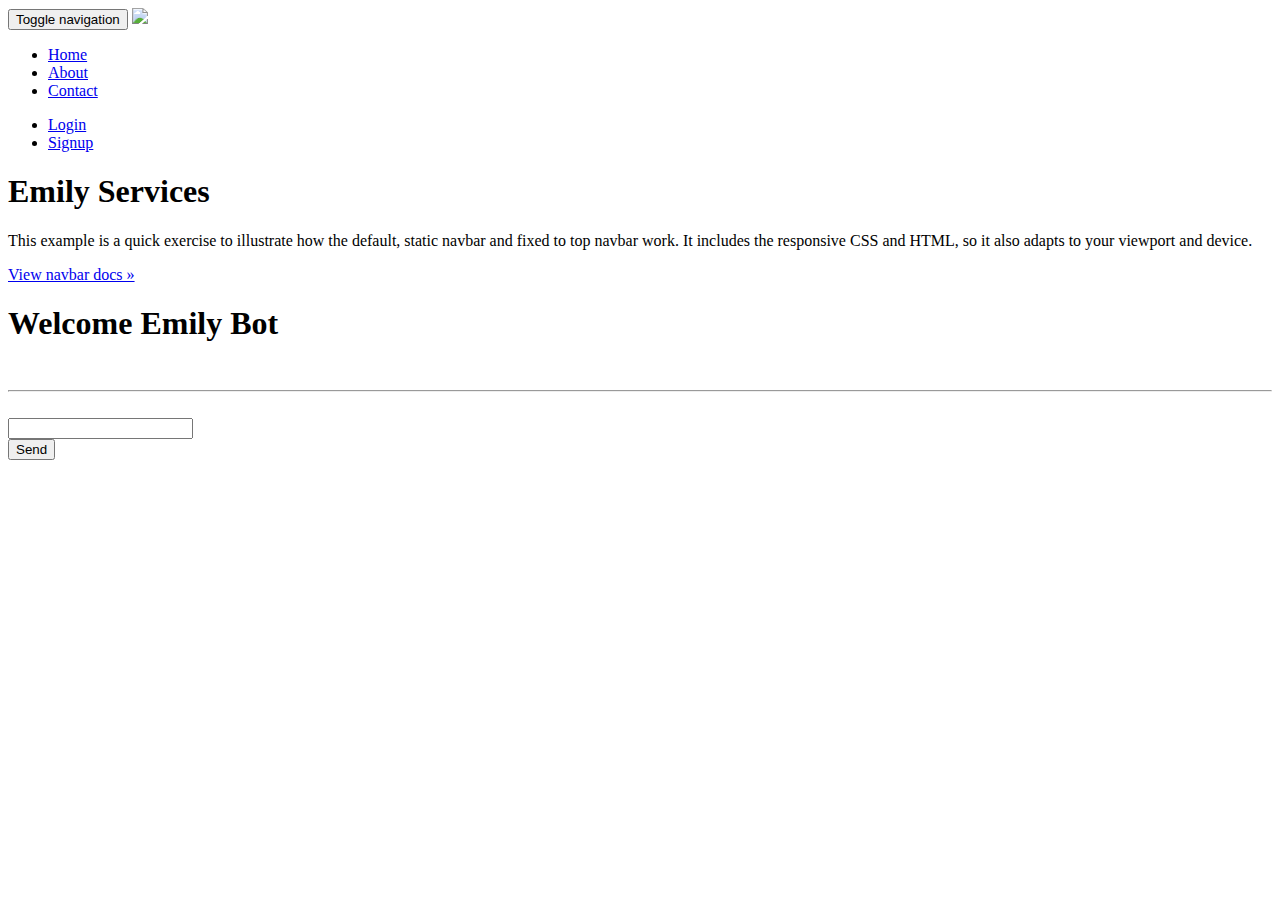
==== emily-chatbot/emily/templates/index.html @ b4557069 "initial commit :):)" ====
<!DOCTYPE html>
<html lang="en" dir="ltr">
  <head>
    <meta charset="utf-8">

    <meta charset="utf-8">
    <meta http-equiv="x-ua-compatible" content="ie=edge">
    <meta name="description" content="">
    <meta name="viewport" content="width=device-width, initial-scale=1">

    <title>Emily</title>

    <link rel="stylesheet" href="/static/css/bootstrap.css">
    <link rel="stylesheet" href="/static/css/bootstrap-them-min.css">
    <link rel="stylesheet" href="/static/css/main.css">

  </head>
  <body>
    <div class="container">
      <nav class="navbar navbar-default">
        <div class="container-fluid">
          <div class="navbar-header">
            <button type="button" class="navbar-toggle collapsed" data-toggle="collapse" data-target="#navbar" aria-expanded="false" aria-controls="navbar">
              <span class="sr-only">Toggle navigation</span>
              <span class="icon-bar"></span>
              <span class="icon-bar"></span>
              <span class="icon-bar"></span>
            </button>
            <span class="">
              <a class="navbar-brand" href="#">
                <img src="/static/images/emily.jpg" class="logo" height="43px">
              </a>
            </span>
 
          </div>
          <div id="navbar" class="navbar-collapse collapse">
            <ul class="nav navbar-nav">
              <li class="active"><a href="/">Home</a></li>
              <li><a href="/aboutus">About</a></li>
              <li><a href="/contact">Contact</a></li>
            </ul>
            <ul class="nav navbar-nav navbar-right">
              <li><a href="/login">Login</a></li>
              <li><a href="/register">Signup</a></li>
            </ul>
          </div><!--/.nav-collapse -->
        </div><!--/.container-fluid -->
      </nav>

      <!-- Main component for a primary marketing message or call to action -->
      <div class="jumbotron">
        <h1>Emily Services</h1>
        <p>This example is a quick exercise to illustrate how the default, static navbar and fixed to top navbar work. It includes the responsive CSS and HTML, so it also adapts to your viewport and device.</p>
        <p>
          <a class="btn btn-lg btn-primary" href="../../components/#navbar" role="button">View navbar docs &raquo;</a>
        </p>
      </div>

 
      <h1>Welcome Emily Bot</h1>
      <br>
      <hr>
      <br>

        <div class="row">
          <div class="col-lg-9">
            <input class="form-control" type="text" name="question" id="question">
          </div>
          <div class="col-lg-3">
            <button class="btn btn-primary btn-block" id="submit-button">Send</button>
          </div>
        </div>
        <br>
        <div class="row">
          <div class="col">
            <p id="response"></p>
          </div>
        </div>

    </div>
  </div> <!-- /container -->

    <script src="/static/js/jquery.min.js" ></script>

    <script src="/static/js/bootstrap.js"></script>


    <script>


      jQuery(document).ready(function() {

        $("#submit-button").click(function(e) {
          e.preventDefault();


          $.ajax({
              type: "POST",
              url: "/chatbot",
              data: {
                  question: $("#question").val()
              },
              success: function(result) {
                $("#response").append("<br>Me: "+$("#question").val()+ "<br> Karabo: "+result.response);
                $("#question").val("")
              },
              error: function(result) {
                  alert('error');
              }
          });



        });

      });


    </script>

  </body>
</html>
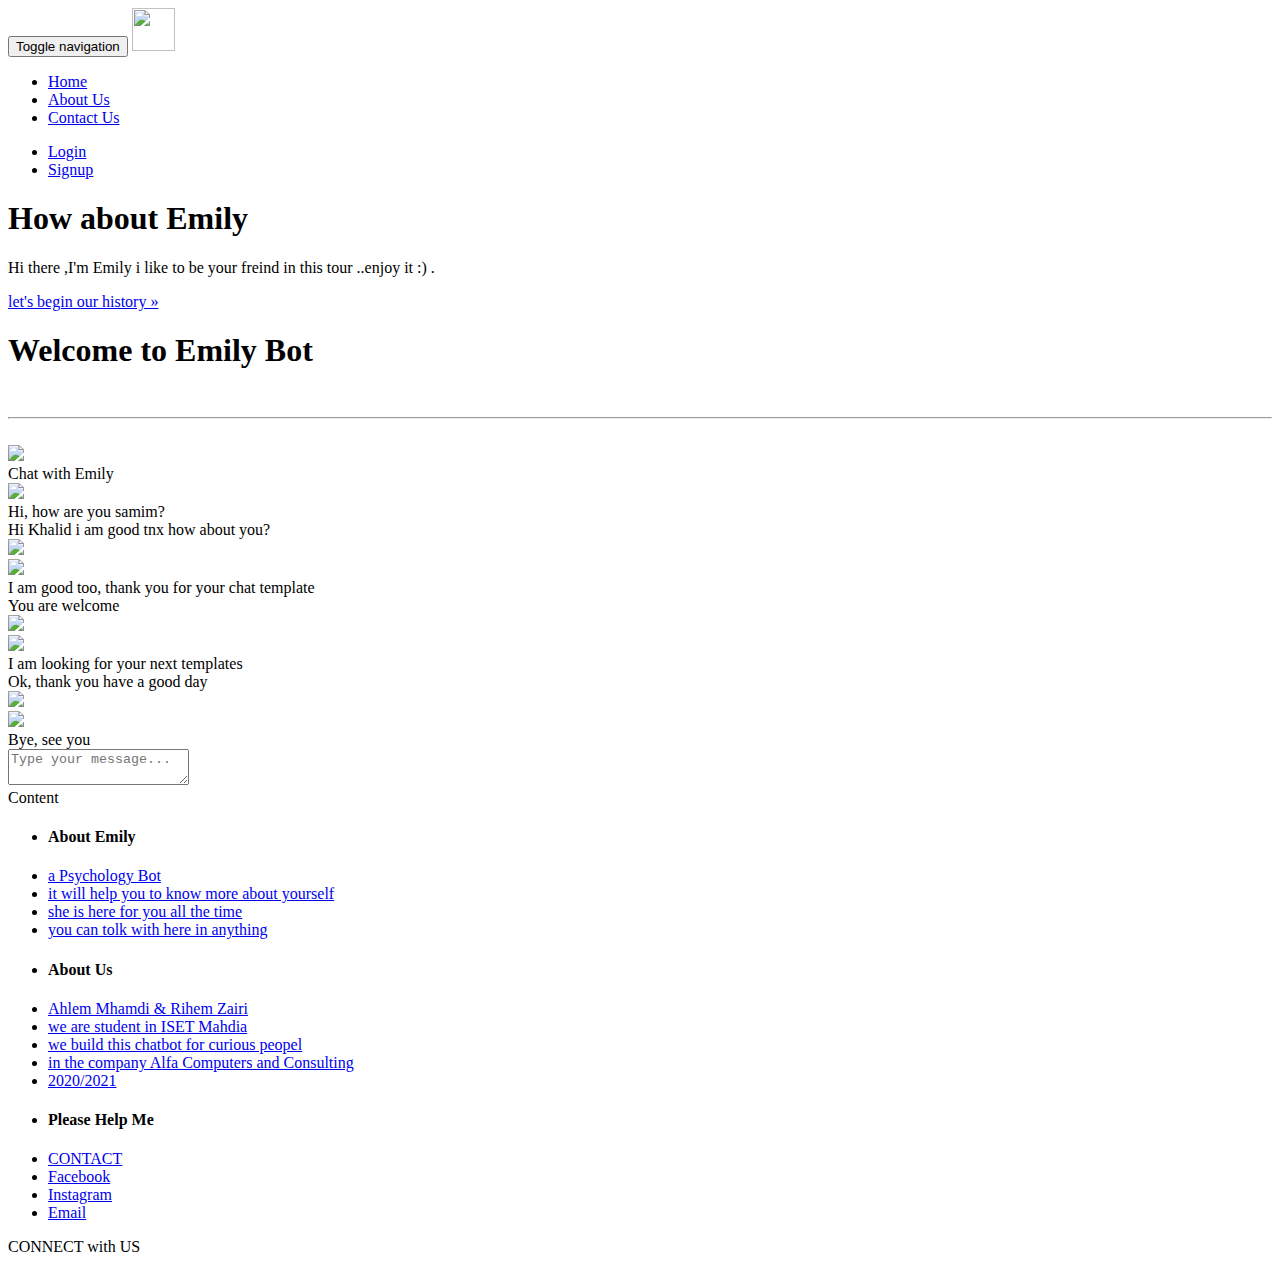
==== commit 3b63b1ec: "chat" ====
--- a/emily-chatbot/emily/templates/index.html
+++ b/emily-chatbot/emily/templates/index.html
@@ -3,7 +3,6 @@
   <head>
     <meta charset="utf-8">
 
-    <meta charset="utf-8">
     <meta http-equiv="x-ua-compatible" content="ie=edge">
     <meta name="description" content="">
     <meta name="viewport" content="width=device-width, initial-scale=1">
@@ -16,9 +15,10 @@
 
   </head>
   <body>
-    <div class="container">
+    <div class="container" >
       <nav class="navbar navbar-default">
         <div class="container-fluid">
+
           <div class="navbar-header">
             <button type="button" class="navbar-toggle collapsed" data-toggle="collapse" data-target="#navbar" aria-expanded="false" aria-controls="navbar">
               <span class="sr-only">Toggle navigation</span>
@@ -28,7 +28,7 @@
             </button>
             <span class="">
               <a class="navbar-brand" href="#">
-                <img src="/static/images/emily.jpg" class="logo" height="43px">
+                <img src="/static/images/emily.jpg" class="logo" height="43px" width="43px">
               </a>
             </span>
  
@@ -36,8 +36,8 @@
           <div id="navbar" class="navbar-collapse collapse">
             <ul class="nav navbar-nav">
               <li class="active"><a href="/">Home</a></li>
-              <li><a href="/aboutus">About</a></li>
-              <li><a href="/contact">Contact</a></li>
+              <li><a href="/aboutus">About Us</a></li>
+              <li><a href="/contact">Contact Us</a></li>
             </ul>
             <ul class="nav navbar-nav navbar-right">
               <li><a href="/login">Login</a></li>
@@ -49,20 +49,20 @@
 
       <!-- Main component for a primary marketing message or call to action -->
       <div class="jumbotron">
-        <h1>Emily Services</h1>
-        <p>This example is a quick exercise to illustrate how the default, static navbar and fixed to top navbar work. It includes the responsive CSS and HTML, so it also adapts to your viewport and device.</p>
+        <h1> How about Emily</h1>
+        <p>Hi there ,I'm Emily i like to be your freind in this tour ..enjoy it :) .</p>
         <p>
-          <a class="btn btn-lg btn-primary" href="../../components/#navbar" role="button">View navbar docs &raquo;</a>
+          <a class="btn btn-lg btn-primary" href="../../components/#navbar" role="button">let's begin our history  &raquo;</a>
         </p>
       </div>
 
  
-      <h1>Welcome Emily Bot</h1>
+      <h1>Welcome to Emily Bot</h1>
       <br>
       <hr>
       <br>
 
-        <div class="row">
+       <!-- <div class="row">
           <div class="col-lg-9">
             <input class="form-control" type="text" name="question" id="question">
           </div>
@@ -75,7 +75,114 @@
           <div class="col">
             <p id="response"></p>
           </div>
+        </div>-->
+
+
+
+        <div class="container-fluid h-100">
+          <div class="row justify-content-center h-100">
+            
+            <div class="col-md-8 col-xl-6 chat">
+              <div class="card">
+                <div class="card-header msg_head">
+                  <div class="d-flex bd-highlight">
+                    <div class="img_cont">
+                      <img src="static/images/emily.jpg" class="rounded-circle user_img">
+                      <span class="online_icon"></span>
+                    </div>
+                    <div class="user_info">
+                      <span>Chat with Emily</span>
+                    </div>
+                  
+                  </div>
+                  <span id="action_menu_btn"><i class="fas fa-ellipsis-v"></i></span>
+                  
+                </div>
+                <div class="card-body msg_card_body">
+                  <div class="d-flex justify-content-start mb-4">
+                    <div class="img_cont_msg">
+                      <img src="static/images/emily.jpg" class="rounded-circle user_img_msg">
+                    </div>
+                    <div class="msg_cotainer">
+                      Hi, how are you samim?
+                      
+                    </div>
+                  </div>
+                  <div class="d-flex justify-content-end mb-4">
+                    <div class="msg_cotainer_send">
+                      Hi Khalid i am good tnx how about you?
+                      
+                    </div>
+                    <div class="img_cont_msg">
+                  <img src="static/images/curious.png"
+                                class="rounded-circle user_img_msg">
+                    </div>
+                  </div>
+                  <div class="d-flex justify-content-start mb-4">
+                    <div class="img_cont_msg">
+                      <img src="static/images/emily.jpg" class="rounded-circle user_img_msg">
+                    </div>
+                    <div class="msg_cotainer">
+                      I am good too, thank you for your chat template
+                    
+                    </div>
+                  </div>
+                  <div class="d-flex justify-content-end mb-4">
+                    <div class="msg_cotainer_send">
+                      You are welcome
+                      
+                    </div>
+                    <div class="img_cont_msg">
+                  <img src="static/images/curious.png" class="rounded-circle user_img_msg">
+                    </div>
+                  </div>
+                  <div class="d-flex justify-content-start mb-4">
+                    <div class="img_cont_msg">
+                      <img src="static/images/emily.jpg" class="rounded-circle user_img_msg">
+                    </div>
+                    <div class="msg_cotainer">
+                      I am looking for your next templates
+                      
+                    </div>
+                  </div>
+                  <div class="d-flex justify-content-end mb-4">
+                    <div class="msg_cotainer_send">
+                      Ok, thank you have a good day
+                      
+                    </div>
+                    <div class="img_cont_msg">
+                <img src="static/images/curious.png" class="rounded-circle user_img_msg">
+                    </div>
+                  </div>
+                  <div class="d-flex justify-content-start mb-4">
+                    <div class="img_cont_msg">
+                      <img src="static/images/curious.jpg"
+                                        class="rounded-circle user_img_msg">
+                    </div>
+                    <div class="msg_cotainer">
+                      Bye, see you
+                      
+                    </div>
+                  </div>
+                </div>
+                <div class="card-footer">
+                  <div class="input-group">
+                    <div class="input-group-append">
+                      <span class="input-group-text attach_btn"><i class="fas fa-paperclip"></i></span>
+                    </div>
+                    <textarea name="" class="form-control type_msg" placeholder="Type your message..."></textarea>
+                    <div class="input-group-append">
+                      <span class="input-group-text send_btn"><i class="fas fa-location-arrow"></i></span>
+                    </div>
+                  </div>
+                </div>
+              </div>
+            </div>
+          </div>
         </div>
+
+
+
 
     </div>
   </div> <!-- /container -->
@@ -85,38 +192,61 @@
     <script src="/static/js/bootstrap.js"></script>
 
 
-    <script>
-
-
-      jQuery(document).ready(function() {
-
-        $("#submit-button").click(function(e) {
-          e.preventDefault();
-
-
-          $.ajax({
-              type: "POST",
-              url: "/chatbot",
-              data: {
-                  question: $("#question").val()
-              },
-              success: function(result) {
-                $("#response").append("<br>Me: "+$("#question").val()+ "<br> Karabo: "+result.response);
-                $("#question").val("")
-              },
-              error: function(result) {
-                  alert('error');
-              }
-          });
-
-
-
-        });
-
-      });
-
-
-    </script>
-
+    <script src="/static/js/emily_chat_bot.js"></script>
   </body>
+  <main>
+    Content
+  </main>
+<!--Some of this HTML is directly from Pavilion.  You can change it to whatever you want if you want to mimic this design.-->
+<footer class="flex-rw">
+  
+  <ul class="footer-list-top">
+    <li>
+      <h4 class="footer-list-header">About Emily</h4></li>
+    <li><a href='/shop/about-mission' class="generic-anchor footer-list-anchor" itemprop="significantLink">a Psychology Bot</a></li>
+    <li><a href='/promos.html' class="generic-anchor footer-list-anchor" itemprop="significantLink">it will help you to know more about yourself</a></li>
+    <li><a href='/retailers/new-retailers.html' class="generic-anchor footer-list-anchor" itemprop="significantLink">she is here for you all the time</a></li>
+
+    <li><a href='/job-openings.html' itemprop="significantLink" class="generic-anchor footer-list-anchor">you can tolk with here in anything</a></li>
+
+    
+  </ul>
+  <ul class="footer-list-top">
+    <li>
+      <h4 class="footer-list-header">About Us</h4></li>
+
+
+    <li><a href='/Angels/cat/id/70' class="generic-anchor footer-list-anchor">Ahlem Mhamdi & Rihem Zairi</a></li>
+    <li><a href='/Home-Decor/cat/id/64' class="generic-anchor footer-list-anchor">we are student in ISET Mahdia</a></li>
+    <li><a href='/Mugs/cat/id/32' class="generic-anchor footer-list-anchor">we build this chatbot for curious peopel</a></li>
+    <li><a href='/Pet-Lover/cat/id/108' class="generic-anchor footer-list-anchor">in the company Alfa Computers and Consulting</a></li>
+    <li><a href='/Ladies-Accessories/cat/id/117' class="generic-anchor footer-list-anchor" target="_blank">2020/2021</a></li>
+  </ul>
+  <ul class="footer-list-top">
+    <li id='help'>
+      <h4 class="footer-list-header">Please Help Me</h4></li>
+    <li><a href='/shop/about-contact' class="generic-anchor footer-list-anchor" itemprop="significantLink">CONTACT</a></li>
+    <li id='find-a-store'><a href='/shop/store-locator' class="generic-anchor footer-list-anchor" itemprop="significantLink">Facebook</a></li>
+    <li id='user-registration'><a href='/shop/user-registration?URL=' class="generic-anchor footer-list-anchor" itemprop="significantLink">Instagram</a></li>
+    <li id='order-tracking'><a href='/shop/order-status' itemprop="significantLink" class="generic-anchor footer-list-anchor">Email</a></li>
+  </ul>
+  <section class="footer-social-section flex-rw">
+      <span class="footer-social-overlap footer-social-connect">
+      CONNECT <span class="footer-social-small">with</span> US
+      </span>
+      <span class="footer-social-overlap footer-social-icons-wrapper">
+      <a href="https://www.pinterest.com/paviliongift/" class="generic-anchor" target="_blank" title="Pinterest" itemprop="significantLink"><i class="fa fa-pinterest"></i></a>
+      <a href="https://www.facebook.com/paviliongift" class="generic-anchor" target="_blank" title="Facebook" itemprop="significantLink"><i class="fa fa-facebook"></i></a>
+      <a href="https://twitter.com/PavilionGiftCo" class="generic-anchor" target="_blank" title="Twitter" itemprop="significantLink"><i class="fa fa-twitter"></i></a>
+      <a href="http://instagram.com/paviliongiftcompany" class="generic-anchor" target="_blank" title="Instagram" itemprop="significantLink"><i class="fa fa-instagram"></i></a>
+      <a href="https://www.youtube.com/channel/UCYgUODvd0qXbu_LkUWpTVEg" class="generic-anchor" target="_blank" title="Youtube" itemprop="significantLink"><i class="fa fa-youtube"></i></a>
+      <a href="https://plus.google.com/+Paviliongift/posts" class="generic-anchor" target="_blank" title="Google Plus" itemprop="significantLink"><i class="fa fa-google-plus"></i></a>
+      </span>
+  </section>
+  <section class="footer-bottom-section flex-rw">
+<div class="footer-bottom-wrapper">   
+<i class="fa fa-copyright" role="copyright">
+ 
+  </section>
+</footer>
 </html>
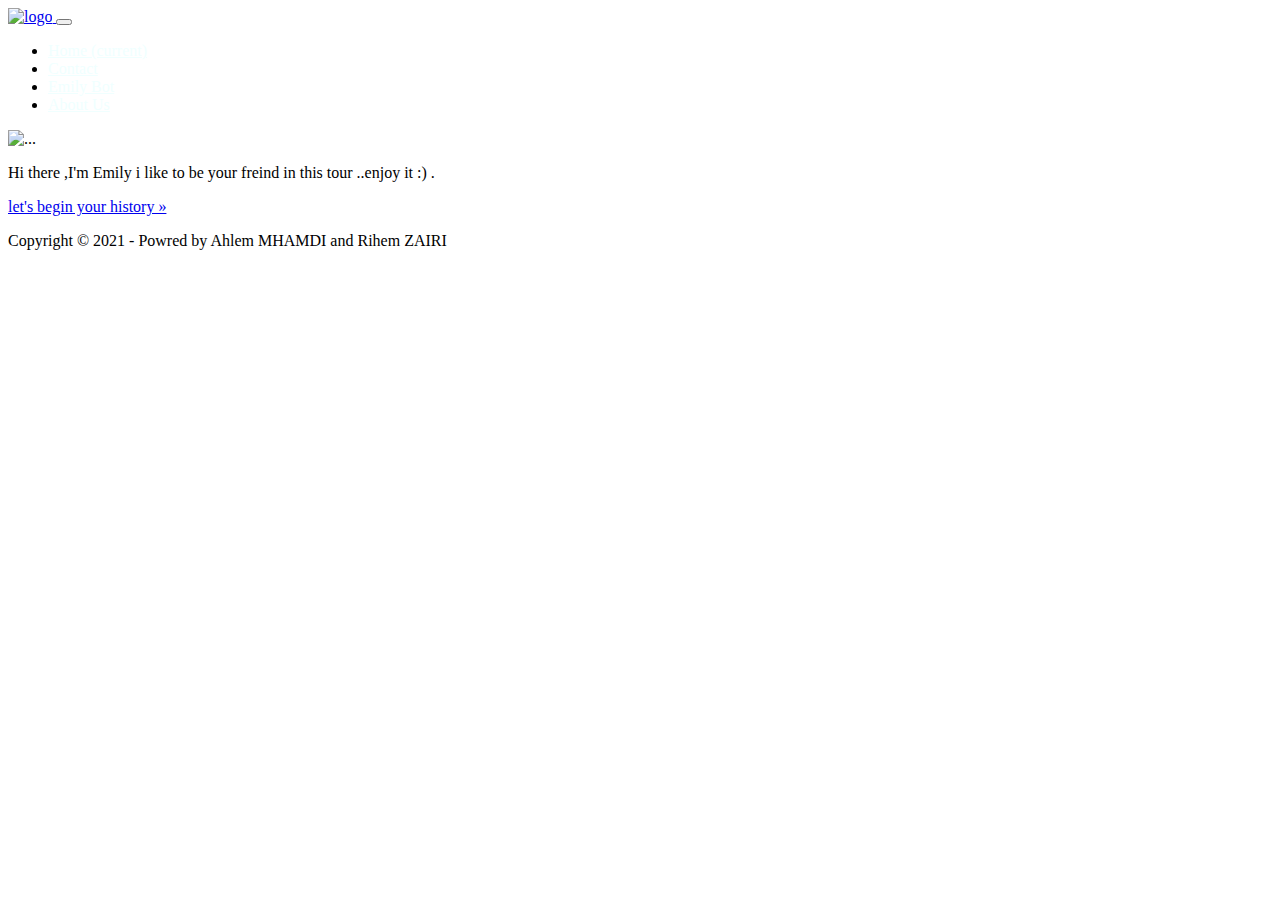
==== commit 475553e7: "fix chat bot" ====
--- a/emily-chatbot/emily/templates/index.html
+++ b/emily-chatbot/emily/templates/index.html
@@ -1,252 +1,82 @@
 <!DOCTYPE html>
 <html lang="en" dir="ltr">
-  <head>
-    <meta charset="utf-8">
 
-    <meta http-equiv="x-ua-compatible" content="ie=edge">
-    <meta name="description" content="">
-    <meta name="viewport" content="width=device-width, initial-scale=1">
+<head>
+  <meta charset="utf-8">
 
-    <title>Emily</title>
+  <meta http-equiv="x-ua-compatible" content="ie=edge">
+  <meta name="description" content="">
+  <meta name="viewport" content="width=device-width, initial-scale=1">
 
-    <link rel="stylesheet" href="/static/css/bootstrap.css">
-    <link rel="stylesheet" href="/static/css/bootstrap-them-min.css">
-    <link rel="stylesheet" href="/static/css/main.css">
+  <title>Emily</title>
 
-  </head>
-  <body>
-    <div class="container" >
-      <nav class="navbar navbar-default">
-        <div class="container-fluid">
+  <!--<link rel="stylesheet" href="/static/css/bootstrap4/bootstrap.min.4.1.3.css">-->
+  <link rel="stylesheet" href="https://cdn.jsdelivr.net/npm/bootstrap@4.6.0/dist/css/bootstrap.min.css" integrity="sha384-B0vP5xmATw1+K9KRQjQERJvTumQW0nPEzvF6L/Z6nronJ3oUOFUFpCjEUQouq2+l" crossorigin="anonymous">
+  <link rel="stylesheet" href="/static/css/main.css">
+  <link rel="stylesheet" type="text/css" href="/static/css/bootstrap4/jquery.mCustomScrollbar.min.3.1.5.css">
+  <link rel="stylesheet" href="https://use.fontawesome.com/releases/v5.5.0/css/all.css" integrity="sha384-B4dIYHKNBt8Bc12p+WXckhzcICo0wtJAoU8YZTY5qE0Id1GSseTk6S+L3BlXeVIU" crossorigin="anonymous">
 
-          <div class="navbar-header">
-            <button type="button" class="navbar-toggle collapsed" data-toggle="collapse" data-target="#navbar" aria-expanded="false" aria-controls="navbar">
-              <span class="sr-only">Toggle navigation</span>
-              <span class="icon-bar"></span>
-              <span class="icon-bar"></span>
-              <span class="icon-bar"></span>
-            </button>
-            <span class="">
-              <a class="navbar-brand" href="#">
-                <img src="/static/images/emily.jpg" class="logo" height="43px" width="43px">
-              </a>
-            </span>
- 
-          </div>
-          <div id="navbar" class="navbar-collapse collapse">
-            <ul class="nav navbar-nav">
-              <li class="active"><a href="/">Home</a></li>
-              <li><a href="/aboutus">About Us</a></li>
-              <li><a href="/contact">Contact Us</a></li>
-            </ul>
-            <ul class="nav navbar-nav navbar-right">
-              <li><a href="/login">Login</a></li>
-              <li><a href="/register">Signup</a></li>
-            </ul>
-          </div><!--/.nav-collapse -->
-        </div><!--/.container-fluid -->
-      </nav>
+  <link rel="stylesheet" href="/static/css/bootstrap-them-min.css">
+  <link rel="stylesheet" href="/static/css/main.css">
 
-      <!-- Main component for a primary marketing message or call to action -->
-      <div class="jumbotron">
-        <h1> How about Emily</h1>
-        <p>Hi there ,I'm Emily i like to be your freind in this tour ..enjoy it :) .</p>
-        <p>
-          <a class="btn btn-lg btn-primary" href="../../components/#navbar" role="button">let's begin our history  &raquo;</a>
-        </p>
+</head>
+
+<body>
+  <nav class="navbar navbar-expand-lg navbar-light bg-dark bg-succes" >
+    <a class="navbar-brand" href="/">
+      <img src="/static/images/emily.jpg" alt="logo" class="logo" height="43px">
+    </a>
+    <button class="navbar-toggler" type="button" data-toggle="collapse" data-target="#navbarSupportedContent" aria-controls="navbarSupportedContent" aria-expanded="false" aria-label="Toggle navigation" style="color:azure !important">
+      <span class="navbar-toggler-icon" style="color:azure !important"></span>
+    </button>
+  
+    <div class="collapse navbar-collapse" id="navbarSupportedContent">
+      <ul class="navbar-nav mr-auto" >
+        <li class="nav-item active">
+          <a class="nav-link" href="#" style="color:azure !important">Home <span class="sr-only">(current)</span></a>
+        </li>
+        <li class="nav-item">
+          <a class="nav-link  " style="color:azure !important" href="/contact">Contact</a>
+        </li>
+        <li class="nav-item">
+          <a class="nav-link  " style="color:azure !important" href="/emilybot">Emily Bot</a>
+        </li>
+        <li class="nav-item">
+          <a class="nav-link" style="color:azure !important" href="/aboutus">About Us</a>
+        </li>
+      </ul>
+    </div>
+  </nav>
+  
+    <header class="py-5 bg-image-full" style="background-image: url('static/images/back.jpg')">
+      <div class="text-center my-5">
+          <img class="img-fluid rounded-circle mb-4" src="static/images/emily.jpg" alt="..." /> 
       </div>
-
- 
-      <h1>Welcome to Emily Bot</h1>
-      <br>
-      <hr>
-      <br>
-
-       <!-- <div class="row">
-          <div class="col-lg-9">
-            <input class="form-control" type="text" name="question" id="question">
-          </div>
-          <div class="col-lg-3">
-            <button class="btn btn-primary btn-block" id="submit-button">Send</button>
-          </div>
-        </div>
-        <br>
-        <div class="row">
-          <div class="col">
-            <p id="response"></p>
-          </div>
-        </div>-->
+  </header>
+    
+    <!-- Main component for a primary marketing message or call to action -->
+    <div class="jumbotron">
+      <p>Hi there ,I'm Emily i like to be your freind in this tour ..enjoy it :) .</p>
+      <p>
+        <a class="btn btn-lg btn-primary" href="/emilybot" role="button">let's begin your history
+          &raquo;</a>
+      </p>
+    </div>
 
 
-
-        <div class="container-fluid h-100">
-          <div class="row justify-content-center h-100">
-            
-            <div class="col-md-8 col-xl-6 chat">
-              <div class="card">
-                <div class="card-header msg_head">
-                  <div class="d-flex bd-highlight">
-                    <div class="img_cont">
-                      <img src="static/images/emily.jpg" class="rounded-circle user_img">
-                      <span class="online_icon"></span>
-                    </div>
-                    <div class="user_info">
-                      <span>Chat with Emily</span>
-                    </div>
-                  
-                  </div>
-                  <span id="action_menu_btn"><i class="fas fa-ellipsis-v"></i></span>
-                  
-                </div>
-                <div class="card-body msg_card_body">
-                  <div class="d-flex justify-content-start mb-4">
-                    <div class="img_cont_msg">
-                      <img src="static/images/emily.jpg" class="rounded-circle user_img_msg">
-                    </div>
-                    <div class="msg_cotainer">
-                      Hi, how are you samim?
-                      
-                    </div>
-                  </div>
-                  <div class="d-flex justify-content-end mb-4">
-                    <div class="msg_cotainer_send">
-                      Hi Khalid i am good tnx how about you?
-                      
-                    </div>
-                    <div class="img_cont_msg">
-                  <img src="static/images/curious.png"
-                                class="rounded-circle user_img_msg">
-                    </div>
-                  </div>
-                  <div class="d-flex justify-content-start mb-4">
-                    <div class="img_cont_msg">
-                      <img src="static/images/emily.jpg" class="rounded-circle user_img_msg">
-                    </div>
-                    <div class="msg_cotainer">
-                      I am good too, thank you for your chat template
-                    
-                    </div>
-                  </div>
-                  <div class="d-flex justify-content-end mb-4">
-                    <div class="msg_cotainer_send">
-                      You are welcome
-                      
-                    </div>
-                    <div class="img_cont_msg">
-                  <img src="static/images/curious.png" class="rounded-circle user_img_msg">
-                    </div>
-                  </div>
-                  <div class="d-flex justify-content-start mb-4">
-                    <div class="img_cont_msg">
-                      <img src="static/images/emily.jpg" class="rounded-circle user_img_msg">
-                    </div>
-                    <div class="msg_cotainer">
-                      I am looking for your next templates
-                      
-                    </div>
-                  </div>
-                  <div class="d-flex justify-content-end mb-4">
-                    <div class="msg_cotainer_send">
-                      Ok, thank you have a good day
-                      
-                    </div>
-                    <div class="img_cont_msg">
-                <img src="static/images/curious.png" class="rounded-circle user_img_msg">
-                    </div>
-                  </div>
-                  <div class="d-flex justify-content-start mb-4">
-                    <div class="img_cont_msg">
-                      <img src="static/images/curious.jpg"
-                                        class="rounded-circle user_img_msg">
-                    </div>
-                    <div class="msg_cotainer">
-                      Bye, see you
-                      
-                    </div>
-                  </div>
-                </div>
-                <div class="card-footer">
-                  <div class="input-group">
-                    <div class="input-group-append">
-                      <span class="input-group-text attach_btn"><i class="fas fa-paperclip"></i></span>
-                    </div>
-                    <textarea name="" class="form-control type_msg" placeholder="Type your message..."></textarea>
-                    <div class="input-group-append">
-                      <span class="input-group-text send_btn"><i class="fas fa-location-arrow"></i></span>
-                    </div>
-                  </div>
-                </div>
-              </div>
-            </div>
-          </div>
-        </div>
+  <!-- footer-->
+  <footer class="footer mt-auto py-3">
+    <div class="container">
+      <span class="text-muted">Copyright &copy; 2021 - Powred by Ahlem MHAMDI and Rihem ZAIRI</span>
+    </div>
+  </footer>
+  
 
 
+  <script src="https://code.jquery.com/jquery-3.5.1.slim.min.js" integrity="sha384-DfXdz2htPH0lsSSs5nCTpuj/zy4C+OGpamoFVy38MVBnE+IbbVYUew+OrCXaRkfj" crossorigin="anonymous"></script>
+  <script src="https://cdn.jsdelivr.net/npm/bootstrap@4.6.0/dist/js/bootstrap.bundle.min.js" integrity="sha384-Piv4xVNRyMGpqkS2by6br4gNJ7DXjqk09RmUpJ8jgGtD7zP9yug3goQfGII0yAns" crossorigin="anonymous"></script>
+  <script src="/static/js/bootstrap4/jquery.mCustomScrollbar.min.3.1.5.js"></script>
+  <script src="/static/js/emily_chat_bot.js"></script>
+</body>
 
-
-    </div>
-  </div> <!-- /container -->
-
-    <script src="/static/js/jquery.min.js" ></script>
-
-    <script src="/static/js/bootstrap.js"></script>
-
-
-    <script src="/static/js/emily_chat_bot.js"></script>
-  </body>
-  <main>
-    Content
-  </main>
-<!--Some of this HTML is directly from Pavilion.  You can change it to whatever you want if you want to mimic this design.-->
-<footer class="flex-rw">
-  
-  <ul class="footer-list-top">
-    <li>
-      <h4 class="footer-list-header">About Emily</h4></li>
-    <li><a href='/shop/about-mission' class="generic-anchor footer-list-anchor" itemprop="significantLink">a Psychology Bot</a></li>
-    <li><a href='/promos.html' class="generic-anchor footer-list-anchor" itemprop="significantLink">it will help you to know more about yourself</a></li>
-    <li><a href='/retailers/new-retailers.html' class="generic-anchor footer-list-anchor" itemprop="significantLink">she is here for you all the time</a></li>
-
-    <li><a href='/job-openings.html' itemprop="significantLink" class="generic-anchor footer-list-anchor">you can tolk with here in anything</a></li>
-
-    
-  </ul>
-  <ul class="footer-list-top">
-    <li>
-      <h4 class="footer-list-header">About Us</h4></li>
-
-
-    <li><a href='/Angels/cat/id/70' class="generic-anchor footer-list-anchor">Ahlem Mhamdi & Rihem Zairi</a></li>
-    <li><a href='/Home-Decor/cat/id/64' class="generic-anchor footer-list-anchor">we are student in ISET Mahdia</a></li>
-    <li><a href='/Mugs/cat/id/32' class="generic-anchor footer-list-anchor">we build this chatbot for curious peopel</a></li>
-    <li><a href='/Pet-Lover/cat/id/108' class="generic-anchor footer-list-anchor">in the company Alfa Computers and Consulting</a></li>
-    <li><a href='/Ladies-Accessories/cat/id/117' class="generic-anchor footer-list-anchor" target="_blank">2020/2021</a></li>
-  </ul>
-  <ul class="footer-list-top">
-    <li id='help'>
-      <h4 class="footer-list-header">Please Help Me</h4></li>
-    <li><a href='/shop/about-contact' class="generic-anchor footer-list-anchor" itemprop="significantLink">CONTACT</a></li>
-    <li id='find-a-store'><a href='/shop/store-locator' class="generic-anchor footer-list-anchor" itemprop="significantLink">Facebook</a></li>
-    <li id='user-registration'><a href='/shop/user-registration?URL=' class="generic-anchor footer-list-anchor" itemprop="significantLink">Instagram</a></li>
-    <li id='order-tracking'><a href='/shop/order-status' itemprop="significantLink" class="generic-anchor footer-list-anchor">Email</a></li>
-  </ul>
-  <section class="footer-social-section flex-rw">
-      <span class="footer-social-overlap footer-social-connect">
-      CONNECT <span class="footer-social-small">with</span> US
-      </span>
-      <span class="footer-social-overlap footer-social-icons-wrapper">
-      <a href="https://www.pinterest.com/paviliongift/" class="generic-anchor" target="_blank" title="Pinterest" itemprop="significantLink"><i class="fa fa-pinterest"></i></a>
-      <a href="https://www.facebook.com/paviliongift" class="generic-anchor" target="_blank" title="Facebook" itemprop="significantLink"><i class="fa fa-facebook"></i></a>
-      <a href="https://twitter.com/PavilionGiftCo" class="generic-anchor" target="_blank" title="Twitter" itemprop="significantLink"><i class="fa fa-twitter"></i></a>
-      <a href="http://instagram.com/paviliongiftcompany" class="generic-anchor" target="_blank" title="Instagram" itemprop="significantLink"><i class="fa fa-instagram"></i></a>
-      <a href="https://www.youtube.com/channel/UCYgUODvd0qXbu_LkUWpTVEg" class="generic-anchor" target="_blank" title="Youtube" itemprop="significantLink"><i class="fa fa-youtube"></i></a>
-      <a href="https://plus.google.com/+Paviliongift/posts" class="generic-anchor" target="_blank" title="Google Plus" itemprop="significantLink"><i class="fa fa-google-plus"></i></a>
-      </span>
-  </section>
-  <section class="footer-bottom-section flex-rw">
-<div class="footer-bottom-wrapper">   
-<i class="fa fa-copyright" role="copyright">
- 
-  </section>
-</footer>
-</html>
+</html>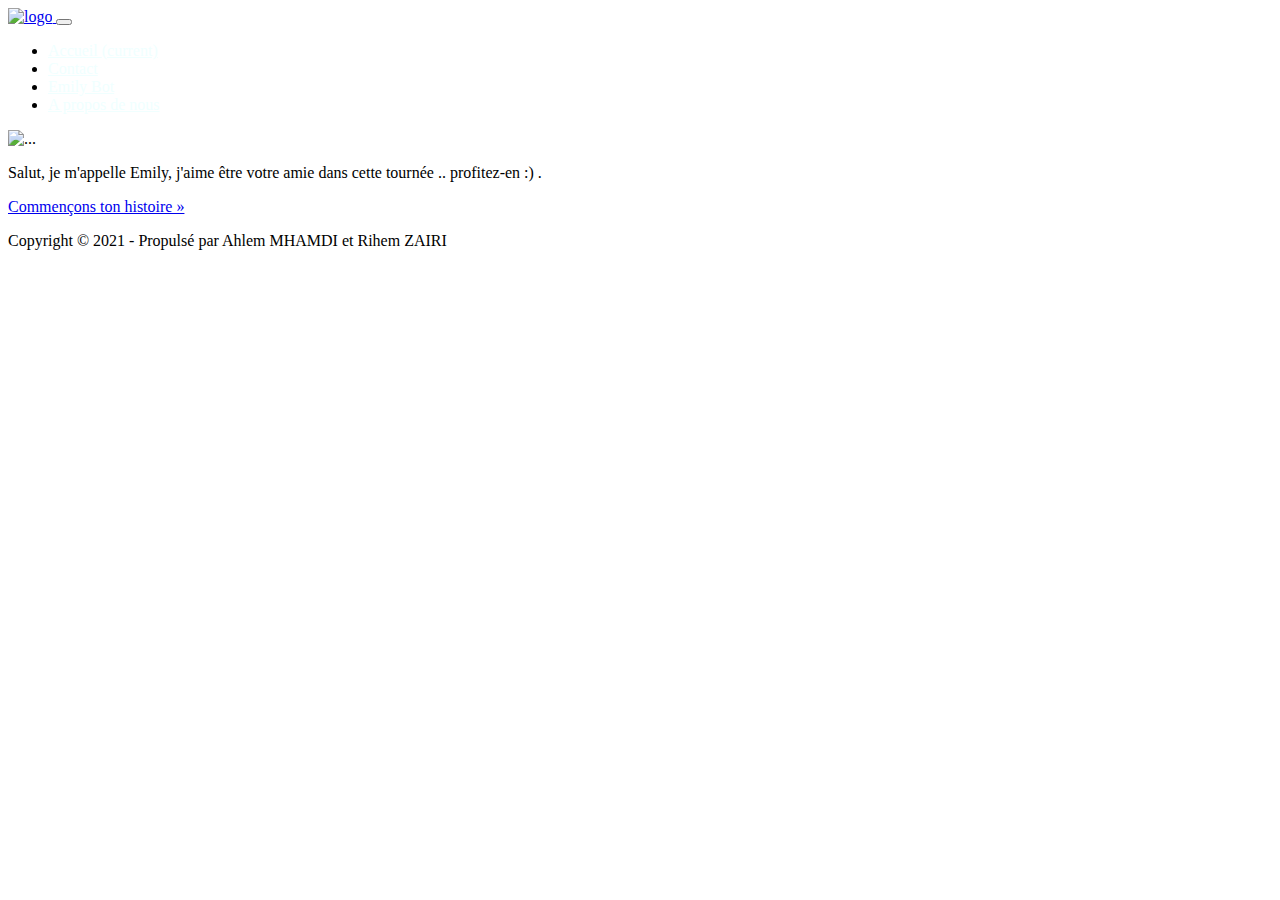
==== commit e0c182e8: "good" ====
--- a/emily-chatbot/emily/templates/index.html
+++ b/emily-chatbot/emily/templates/index.html
@@ -18,7 +18,6 @@
 
   <link rel="stylesheet" href="/static/css/bootstrap-them-min.css">
   <link rel="stylesheet" href="/static/css/main.css">
-
 </head>
 
 <body>
@@ -33,7 +32,7 @@
     <div class="collapse navbar-collapse" id="navbarSupportedContent">
       <ul class="navbar-nav mr-auto" >
         <li class="nav-item active">
-          <a class="nav-link" href="#" style="color:azure !important">Home <span class="sr-only">(current)</span></a>
+          <a class="nav-link" href="#" style="color:azure !important">Accueil <span class="sr-only">(current)</span></a>
         </li>
         <li class="nav-item">
           <a class="nav-link  " style="color:azure !important" href="/contact">Contact</a>
@@ -42,23 +41,23 @@
           <a class="nav-link  " style="color:azure !important" href="/emilybot">Emily Bot</a>
         </li>
         <li class="nav-item">
-          <a class="nav-link" style="color:azure !important" href="/aboutus">About Us</a>
+          <a class="nav-link" style="color:azure !important" href="/aboutus">A propos de nous</a>
         </li>
       </ul>
     </div>
   </nav>
   
-    <header class="py-5 bg-image-full" style="background-image: url('static/images/back.jpg')">
-      <div class="text-center my-5">
-          <img class="img-fluid rounded-circle mb-4" src="static/images/emily.jpg" alt="..." /> 
+    <header class="py-2 bg-image-full" style="background-image: url('static/images/back.jpg')">
+      <div class="text-center my-2">
+          <img class="img-fluid rounded-circle mb-0" src="static/images/emily.jpg" alt="..." /> 
       </div>
   </header>
     
     <!-- Main component for a primary marketing message or call to action -->
-    <div class="jumbotron">
-      <p>Hi there ,I'm Emily i like to be your freind in this tour ..enjoy it :) .</p>
+    <div class="jumbotron" class="text-center my-1 " >
+      <p>Salut, je m'appelle Emily, j'aime être votre amie dans cette tournée .. profitez-en :) .</p>
       <p>
-        <a class="btn btn-lg btn-primary" href="/emilybot" role="button">let's begin your history
+        <a class="btn btn-lg btn-primary" href="/emilybot" role="button">Commençons ton histoire 
           &raquo;</a>
       </p>
     </div>
@@ -67,7 +66,7 @@
   <!-- footer-->
   <footer class="footer mt-auto py-3">
     <div class="container">
-      <span class="text-muted">Copyright &copy; 2021 - Powred by Ahlem MHAMDI and Rihem ZAIRI</span>
+      <span class="text-muted">Copyright &copy; 2021 - Propulsé par Ahlem MHAMDI et Rihem ZAIRI</span>
     </div>
   </footer>
   
